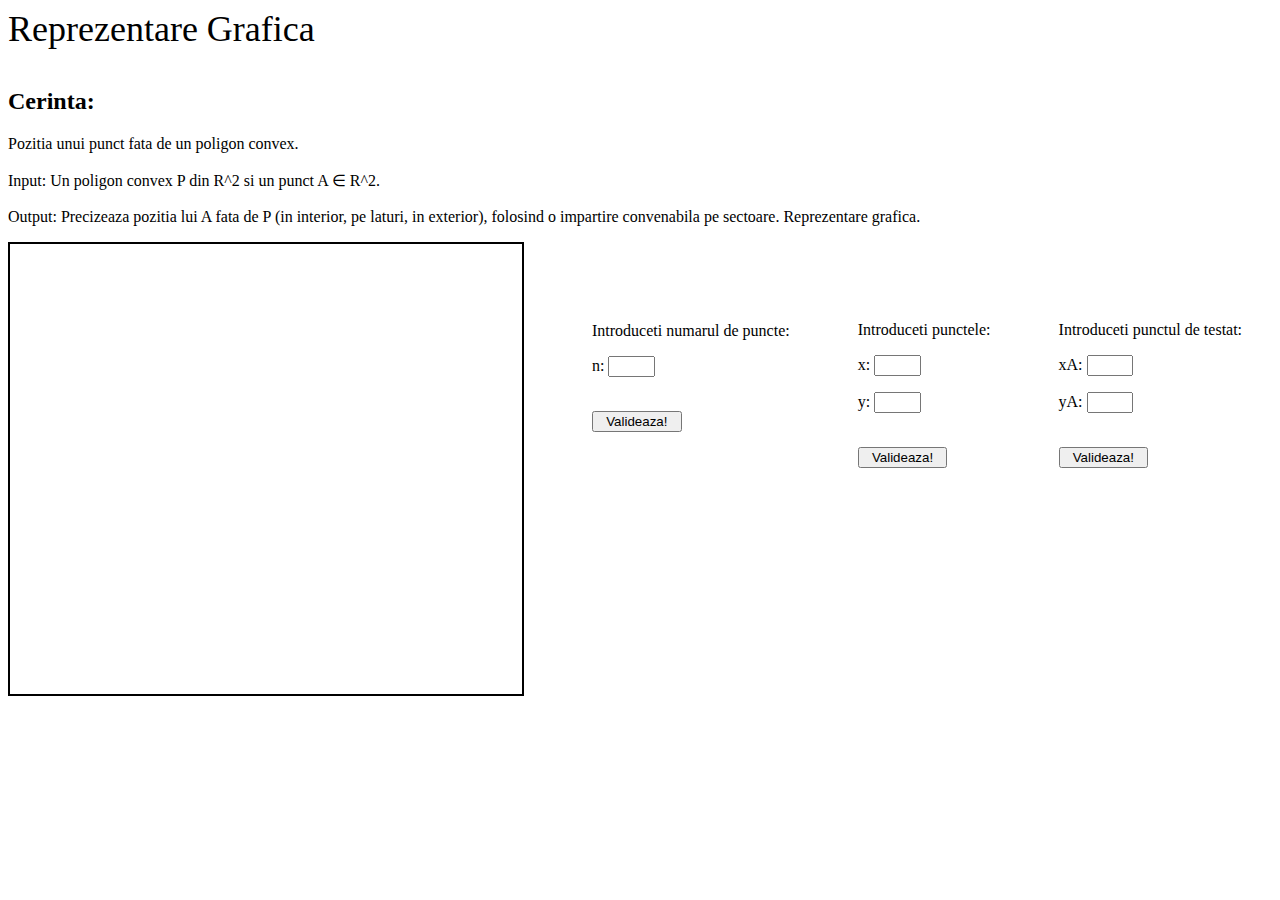
==== ReprezentareGrafica/index.html @ 7f3fcab1 "Add files via upload" ====
<!DOCTYPE HTML>
<html>
	<head>
	<title> Reprezentare Grafica </title>
	<link rel="stylesheet" type="text/css" href="style.css">
	</head>

	<body>
		<header> Reprezentare Grafica </header>
		<br>
		<h2> Cerinta: </h2>
		<p> Pozitia unui punct fata de un poligon convex. <br>
			<br>
			Input: Un poligon convex P din R^2 si un punct A ∈ R^2. <br>
			<br>
			Output: Precizeaza pozitia lui A fata de P (in interior, pe laturi, in exterior), folosind o impartire convenabila pe sectoare. Reprezentare grafica.
		</p>
		<div id="div1">
			<canvas class="structura">
			
			</canvas>
			<div class="structura" id="div2"> 
				<p> Introduceti numarul de puncte: </p> 
				<p> n: <input type="text" name="nr_puncte"> </p> <br>
				<input type="submit" name="trimite" value="Valideaza!" id="valid1"> 
			</div> 
			<div class="structura" id="div3"> 
				<p> Introduceti punctele: </p> 
				<p> x: <input type="text" name="ox"> </p> 
				<p> y: <input type="text" name="oy"> </p> <br>
				<input type="submit" name="trimite" value="Valideaza!" id="valid2"> 
			</div> 
			<div class="structura" id="div4"> 
				<p> Introduceti punctul de testat: </p> 
				<p> xA: <input type="text" name="xA"> </p> 
				<p> yA: <input type="text" name="yA"> </p> <br>
				<input type="submit" name="trimite" value="Valideaza!" id="valid2"> 
			</div> 
		</div>
	</body>

</html>
---- ReprezentareGrafica/style.css ----
body {
	font-family: Verdana;
}
header{
	font-size: 4vh;
}

canvas {
	height: 50vh;
	width: 40vw;
	border: 2px solid black;
	margin-right: 5vw;
}

input {
	width: 3vw;
}
#valid1, #valid2 {
	width: 7vw;
}

#valid3 {
	width: 10vw;
}

.structura {
	display: inline-block;
}

#div2 {
	position: relative;
	bottom: 30vh;
	margin-right: 5vw;
}

#div3 {
	position: relative;
	bottom: 26vh;
	margin-right: 5vw;
}

#div4 {
	position: relative;
	bottom: 26vh;
}
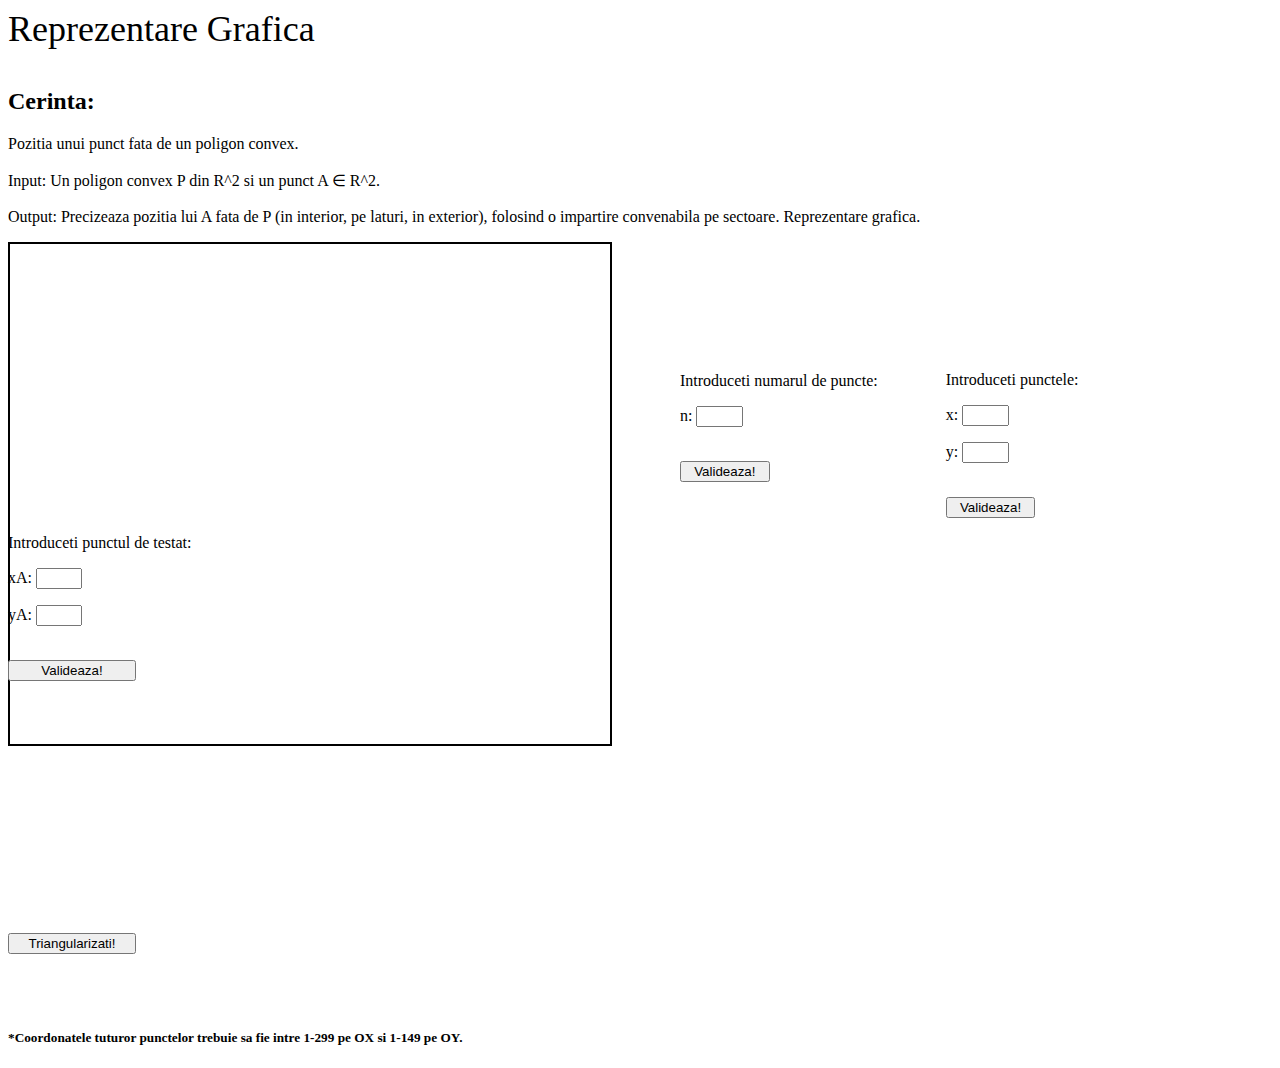
==== commit 7bd5a67b: "Add files via upload" ====
--- a/ReprezentareGrafica/index.html
+++ b/ReprezentareGrafica/index.html
@@ -3,6 +3,7 @@
 	<head>
 	<title> Reprezentare Grafica </title>
 	<link rel="stylesheet" type="text/css" href="style.css">
+	<script type="text/javascript" src="data.js"></script>
 	</head>
 
 	<body>
@@ -16,27 +17,33 @@
 			Output: Precizeaza pozitia lui A fata de P (in interior, pe laturi, in exterior), folosind o impartire convenabila pe sectoare. Reprezentare grafica.
 		</p>
 		<div id="div1">
-			<canvas class="structura">
+			<canvas class="structura" id="axe">
 			
 			</canvas>
 			<div class="structura" id="div2"> 
 				<p> Introduceti numarul de puncte: </p> 
 				<p> n: <input type="text" name="nr_puncte"> </p> <br>
-				<input type="submit" name="trimite" value="Valideaza!" id="valid1"> 
+				<input type="submit" value="Valideaza!" id="valid1"> 
 			</div> 
 			<div class="structura" id="div3"> 
 				<p> Introduceti punctele: </p> 
 				<p> x: <input type="text" name="ox"> </p> 
 				<p> y: <input type="text" name="oy"> </p> <br>
-				<input type="submit" name="trimite" value="Valideaza!" id="valid2"> 
+				<input type="submit" value="Valideaza!" id="valid2"> 
 			</div> 
 			<div class="structura" id="div4"> 
 				<p> Introduceti punctul de testat: </p> 
 				<p> xA: <input type="text" name="xA"> </p> 
 				<p> yA: <input type="text" name="yA"> </p> <br>
-				<input type="submit" name="trimite" value="Valideaza!" id="valid2"> 
+				<input type="submit" value="Valideaza!" id="valid3"> 
 			</div> 
 		</div>
+		<br>
+		<input type="submit" value="Triangularizati!" id="triang"> 
+		<br> <br> <br> <br>
+		<footer>
+			<h5> *Coordonatele tuturor punctelor trebuie sa fie intre 1-299 pe OX si 1-149 pe OY. </h5>
+		</footer>
 	</body>
 
 </html>--- a/ReprezentareGrafica/style.css
+++ b/ReprezentareGrafica/style.css
@@ -6,8 +6,8 @@
 }
 
 canvas {
-	height: 50vh;
-	width: 40vw;
+	height: 500px;
+	width: 600px;
 	border: 2px solid black;
 	margin-right: 5vw;
 }
@@ -42,4 +42,8 @@
 #div4 {
 	position: relative;
 	bottom: 26vh;
+}
+
+#triang {
+	width: 10vw;
 }